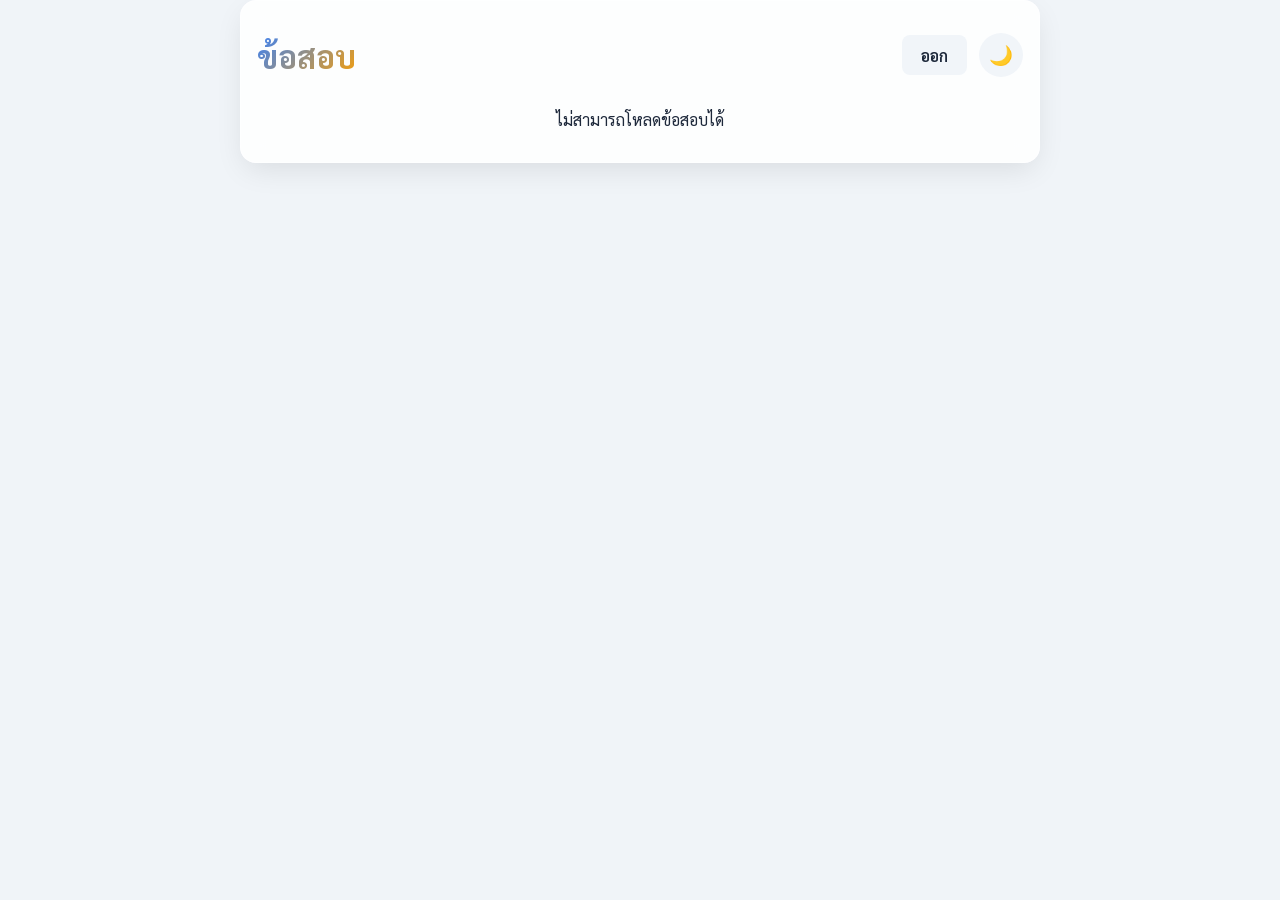
==== quiz.html @ b1bc70b3 "Add files via upload" ====
<!DOCTYPE html>
<html lang="th">
<head>
    <meta charset="UTF-8">
    <meta name="viewport" content="width=device-width, initial-scale=1.0">
    <title>ทำข้อสอบ</title>
    <link rel="stylesheet" href="style.css">
    <script src="https://cdnjs.cloudflare.com/ajax/libs/crypto-js/4.1.1/crypto-js.min.js"></script>
</head>
<body>
    <div class="container glass">
        <header class="header">
            <h1 class="title" id="quiz-title">ข้อสอบ</h1>
            <div>
                <button class="btn btn-back" id="btn-quit" style="margin-right: 0.5rem;">ออก</button>
                <button id="theme-toggle" class="theme-toggle" style="display: inline-flex;">🌙</button>
            </div>
        </header>

        <main>
            <div id="loading" style="text-align: center;">กำลังโหลดข้อสอบ...</div>
            
            <div id="quiz-interface" class="quiz-container" style="display: none;">
                <div class="question-header">
                    <span id="question-progress">ข้อ 1 / 10</span>
                    <span id="score-badge" class="score-badge" style="display: none;"></span>
                </div>
                
                <div class="question-card glass">
                    <h2 class="question-text" id="question-text">คำถาม?</h2>
                    <img id="question-image" class="question-image" src="" alt="Question Image">
                    
                    <div class="options-grid" id="options-container">
                        <!-- Options generated by JS -->
                    </div>
                </div>

                <div class="nav-buttons">
                    <button class="btn btn-back" id="btn-prev" disabled>ย้อนกลับ</button>
                    <button class="btn" id="btn-next">ถัดไป</button>
                    <button class="btn" id="btn-submit" style="display: none; background: var(--success);">ตรวจคำตอบ</button>
                </div>
            </div>

            <div id="result-interface" class="result-container glass" style="display: none;">
                <h2>ผลคะแนนของคุณ</h2>
                <div class="result-score" id="result-score">0 / 0</div>
                <button class="btn" onclick="window.history.back()">กลับไปหน้าเลือกชุดคำถาม</button>
            </div>
        </main>
    </div>

    <script src="app.js"></script>
    <script>
        document.addEventListener('DOMContentLoaded', async () => {
            const params = new URLSearchParams(window.location.search);
            const groupId = params.get('group');
            const isHardcore = params.get('hardcore') === 'true';
            const limit = parseInt(params.get('limit')) || 0;
            const shuffleOptions = params.get('shuffle') === 'true';

            const ui = {
                loading: document.getElementById('loading'),
                quizInterface: document.getElementById('quiz-interface'),
                resultInterface: document.getElementById('result-interface'),
                title: document.getElementById('quiz-title'),
                progress: document.getElementById('question-progress'),
                qText: document.getElementById('question-text'),
                qImage: document.getElementById('question-image'),
                optContainer: document.getElementById('options-container'),
                btnPrev: document.getElementById('btn-prev'),
                btnNext: document.getElementById('btn-next'),
                btnSubmit: document.getElementById('btn-submit'),
                btnQuit: document.getElementById('btn-quit'),
                resScore: document.getElementById('result-score')
            };

            ui.btnQuit.onclick = () => window.history.back();

            let quizData = await loadAndDecryptQuizData();
            if (!quizData) {
                ui.loading.textContent = 'ไม่สามารถโหลดข้อสอบได้';
                return;
            }

            let questions = [];
            
            if (isHardcore) {
                ui.title.textContent = "โหมด Hardcore";
                questions = shuffleArray(quizData);
                if (limit > 0 && limit < questions.length) {
                    questions = questions.slice(0, limit);
                }
            } else {
                ui.title.textContent = `ชุดที่ ${groupId}`;
                questions = quizData.filter(q => q.group.toString() === groupId);
            }

            if (questions.length === 0) {
                ui.loading.textContent = 'ไม่พบคำถามในหมวดหมู่นี้';
                return;
            }

            // Shuffle options if requested
            if (shuffleOptions) {
                questions = questions.map(q => {
                    const originalAnsText = q.options[q.answer - 1];
                    const shuffledOpts = shuffleArray([...q.options]);
                    const newAnswerIndex = shuffledOpts.indexOf(originalAnsText) + 1;
                    return { ...q, options: shuffledOpts, answer: newAnswerIndex };
                });
            }

            ui.loading.style.display = 'none';
            ui.quizInterface.style.display = 'flex';

            let currentIndex = 0;
            const userAnswers = new Array(questions.length).fill(null);
            let isSubmitted = false;

            function renderQuestion() {
                const q = questions[currentIndex];
                ui.progress.textContent = `ข้อ ${currentIndex + 1} / ${questions.length}`;
                ui.qText.textContent = q.question;
                
                if (q.image && q.image.trim() !== '') {
                    ui.qImage.src = `image/${q.image}`;
                    ui.qImage.style.display = 'block';
                } else {
                    ui.qImage.style.display = 'none';
                }

                ui.optContainer.innerHTML = '';
                q.options.forEach((optText, index) => {
                    const btn = document.createElement('button');
                    btn.className = 'option-btn';
                    btn.textContent = `${index + 1}. ${optText}`;
                    
                    if (userAnswers[currentIndex] === index + 1) {
                        btn.classList.add('selected');
                    }

                    if (isSubmitted) {
                        btn.disabled = true;
                        if (q.answer === index + 1) {
                            btn.classList.add('correct');
                        } else if (userAnswers[currentIndex] === index + 1 && q.answer !== index + 1) {
                            btn.classList.add('wrong');
                        }
                    } else {
                        btn.onclick = () => selectOption(index + 1);
                    }

                    ui.optContainer.appendChild(btn);
                });

                ui.btnPrev.disabled = currentIndex === 0;
                
                if (currentIndex === questions.length - 1) {
                    ui.btnNext.style.display = 'none';
                    if (!isSubmitted) ui.btnSubmit.style.display = 'block';
                } else {
                    ui.btnNext.style.display = 'block';
                    ui.btnSubmit.style.display = 'none';
                }
            }

            function selectOption(ansNum) {
                userAnswers[currentIndex] = ansNum;
                renderQuestion();
            }

            ui.btnNext.onclick = () => {
                if (currentIndex < questions.length - 1) {
                    currentIndex++;
                    renderQuestion();
                }
            };

            ui.btnPrev.onclick = () => {
                if (currentIndex > 0) {
                    currentIndex--;
                    renderQuestion();
                }
            };

            ui.btnSubmit.onclick = () => {
                const unanswered = userAnswers.filter(a => a === null).length;
                if (unanswered > 0) {
                    const confirmSubmit = confirm(`คุณยังทำไม่ครบอีก ${unanswered} ข้อ ต้องการส่งเลยหรือไม่?`);
                    if (!confirmSubmit) return;
                }

                let score = 0;
                questions.forEach((q, i) => {
                    if (q.answer === userAnswers[i]) score++;
                });

                isSubmitted = true;
                ui.quizInterface.style.display = 'none';
                ui.resultInterface.style.display = 'block';
                ui.resScore.textContent = `${score} / ${questions.length}`;

                // Update Highscore
                if (!isHardcore) {
                    setHighScore(groupId, score);
                }
            };

            renderQuestion();
        });
    </script>
</body>
</html>
---- style.css ----
@import url('https://fonts.googleapis.com/css2?family=Sarabun:wght@300;400;500;600;700&display=swap');

:root {
  --bg-color: #f0f4f8;
  --card-bg: rgba(255, 255, 255, 0.85);
  --text-main: #1e293b;
  --text-muted: #64748b;
  --primary: #3b82f6;
  --primary-hover: #2563eb;
  --secondary: #f1f5f9;
  --secondary-hover: #e2e8f0;
  --accent: #f59e0b;
  --success: #22c55e;
  --danger: #ef4444;
  --border: rgba(255, 255, 255, 0.5);
  --shadow: 0 10px 30px -5px rgba(0, 0, 0, 0.1);
}

.dark-mode {
  --bg-color: #0f172a;
  --card-bg: rgba(30, 41, 59, 0.7);
  --text-main: #f8fafc;
  --text-muted: #cbd5e1;
  --primary: #60a5fa;
  --primary-hover: #3b82f6;
  --secondary: #334155;
  --secondary-hover: #475569;
  --border: rgba(255, 255, 255, 0.1);
  --shadow: 0 10px 30px -5px rgba(0, 0, 0, 0.5);
}

* {
  margin: 0;
  padding: 0;
  box-sizing: border-box;
}

body {
  font-family: 'Sarabun', sans-serif;
  background-color: var(--bg-color);
  color: var(--text-main);
  transition: background-color 0.3s ease, color 0.3s ease;
  min-height: 100vh;
  display: flex;
  flex-direction: column;
}

/* Glassmorphism Classes */
.glass {
  background: var(--card-bg);
  backdrop-filter: blur(12px);
  -webkit-backdrop-filter: blur(12px);
  border: 1px solid var(--border);
  border-radius: 16px;
  box-shadow: var(--shadow);
}

.container {
  max-width: 800px;
  margin: 0 auto;
  padding: 2rem 1rem;
  width: 100%;
}

.header {
  display: flex;
  justify-content: space-between;
  align-items: center;
  margin-bottom: 2rem;
}

.title {
  font-size: 2rem;
  font-weight: 700;
  background: linear-gradient(135deg, var(--primary), var(--accent));
  -webkit-background-clip: text;
  -webkit-text-fill-color: transparent;
}

.theme-toggle {
  background: var(--secondary);
  border: none;
  border-radius: 50%;
  width: 44px;
  height: 44px;
  display: flex;
  align-items: center;
  justify-content: center;
  cursor: pointer;
  color: var(--text-main);
  transition: all 0.2s ease;
  font-size: 1.2rem;
}

.theme-toggle:hover {
  background: var(--secondary-hover);
  transform: scale(1.05);
}

/* Flex List for Index */
.flex-list {
  display: flex;
  flex-direction: column;
  gap: 1rem;
}

.btn-card {
  display: flex;
  flex-direction: column;
  padding: 1.5rem;
  text-decoration: none;
  color: var(--text-main);
  transition: transform 0.2s ease, box-shadow 0.2s ease;
  cursor: pointer;
}

.btn-card:hover {
  transform: translateY(-3px);
  box-shadow: 0 15px 35px -5px rgba(0, 0, 0, 0.2);
  border-color: var(--primary);
}

.btn-card h3 {
  font-size: 1.25rem;
  margin-bottom: 0.5rem;
  color: var(--primary);
}

.btn-card p {
  font-size: 0.9rem;
  color: var(--text-muted);
}

/* Grid for Treasury */
.grid {
  display: grid;
  grid-template-columns: repeat(auto-fill, minmax(150px, 1fr));
  gap: 1.5rem;
}

.book-card {
  display: flex;
  flex-direction: column;
  align-items: center;
  justify-content: center;
  text-align: center;
  padding: 1.5rem 1rem;
  cursor: pointer;
  text-decoration: none;
  color: var(--text-main);
  aspect-ratio: 3/4;
  position: relative;
  overflow: hidden;
  transition: all 0.3s ease;
}

.book-card::before {
  content: '';
  position: absolute;
  left: 0;
  top: 0;
  bottom: 0;
  width: 15px;
  background: rgba(0,0,0,0.1);
  border-right: 1px solid rgba(255,255,255,0.2);
}

.book-card:hover {
  transform: scale(1.05) rotate(2deg);
  box-shadow: 0 15px 25px -5px rgba(0, 0, 0, 0.2);
}

.book-card h4 {
  font-size: 1rem;
  font-weight: 600;
}

/* Controls Header (Quizset) */
.controls-header {
  display: flex;
  justify-content: space-between;
  align-items: center;
  margin-bottom: 2rem;
  padding: 1rem;
  flex-wrap: wrap;
  gap: 1rem;
}

.checkbox-wrapper {
  display: flex;
  align-items: center;
  gap: 0.5rem;
  cursor: pointer;
}

.checkbox-wrapper input {
  width: 18px;
  height: 18px;
  cursor: pointer;
}

.btn {
  padding: 0.6rem 1.2rem;
  border: none;
  border-radius: 8px;
  font-family: inherit;
  font-weight: 600;
  cursor: pointer;
  transition: all 0.2s ease;
  font-size: 1rem;
  background: var(--primary);
  color: #fff;
}

.btn:hover {
  background: var(--primary-hover);
}

.btn-danger {
  background: var(--danger);
}

.btn-danger:hover {
  background: #dc2626;
}

/* Quiz Interface */
.quiz-container {
  display: flex;
  flex-direction: column;
  gap: 1.5rem;
}

.question-card {
  padding: 1.5rem;
}

.question-header {
  display: flex;
  justify-content: space-between;
  margin-bottom: 1rem;
  font-size: 0.9rem;
  color: var(--text-muted);
}

.score-badge {
  background: var(--accent);
  color: #fff;
  padding: 0.3rem 0.8rem;
  border-radius: 20px;
  font-weight: bold;
}

.question-text {
  font-size: 1.2rem;
  margin-bottom: 1rem;
  line-height: 1.5;
}

.question-image {
  max-width: 100%;
  border-radius: 8px;
  margin-bottom: 1rem;
  display: none;
}

.options-grid {
  display: grid;
  grid-template-columns: 1fr;
  gap: 0.8rem;
}

.option-btn {
  padding: 1rem;
  border: 1px solid var(--border);
  background: var(--secondary);
  color: var(--text-main);
  border-radius: 8px;
  text-align: left;
  cursor: pointer;
  transition: all 0.2s ease;
  font-size: 1rem;
  font-family: inherit;
}

.option-btn:hover {
  background: var(--secondary-hover);
  border-color: var(--primary);
}

.option-btn.selected {
  background: var(--primary);
  color: #fff;
  border-color: var(--primary);
}

.option-btn.correct {
  background: var(--success);
  color: #fff;
  border-color: var(--success);
}

.option-btn.wrong {
  background: var(--danger);
  color: #fff;
  border-color: var(--danger);
}

.nav-buttons {
  display: flex;
  justify-content: space-between;
  margin-top: 1rem;
}

/* Modal */
.modal-overlay {
  position: fixed;
  top: 0;
  left: 0;
  right: 0;
  bottom: 0;
  background: rgba(0,0,0,0.5);
  display: flex;
  align-items: center;
  justify-content: center;
  z-index: 1000;
  opacity: 0;
  pointer-events: none;
  transition: opacity 0.3s ease;
}

.modal-overlay.active {
  opacity: 1;
  pointer-events: all;
}

.modal-content {
  width: 90%;
  max-width: 400px;
  padding: 2rem;
  text-align: center;
}

.modal-content h3 {
  margin-bottom: 1.5rem;
}

.hardcore-options {
  display: grid;
  grid-template-columns: repeat(3, 1fr);
  gap: 0.5rem;
  margin-bottom: 1.5rem;
}

/* Back button global */
.btn-back {
  background: var(--secondary);
  color: var(--text-main);
}
.btn-back:hover {
  background: var(--secondary-hover);
}

.result-container {
  text-align: center;
  padding: 2rem;
}
.result-score {
  font-size: 3rem;
  font-weight: bold;
  color: var(--primary);
  margin: 1rem 0;
}
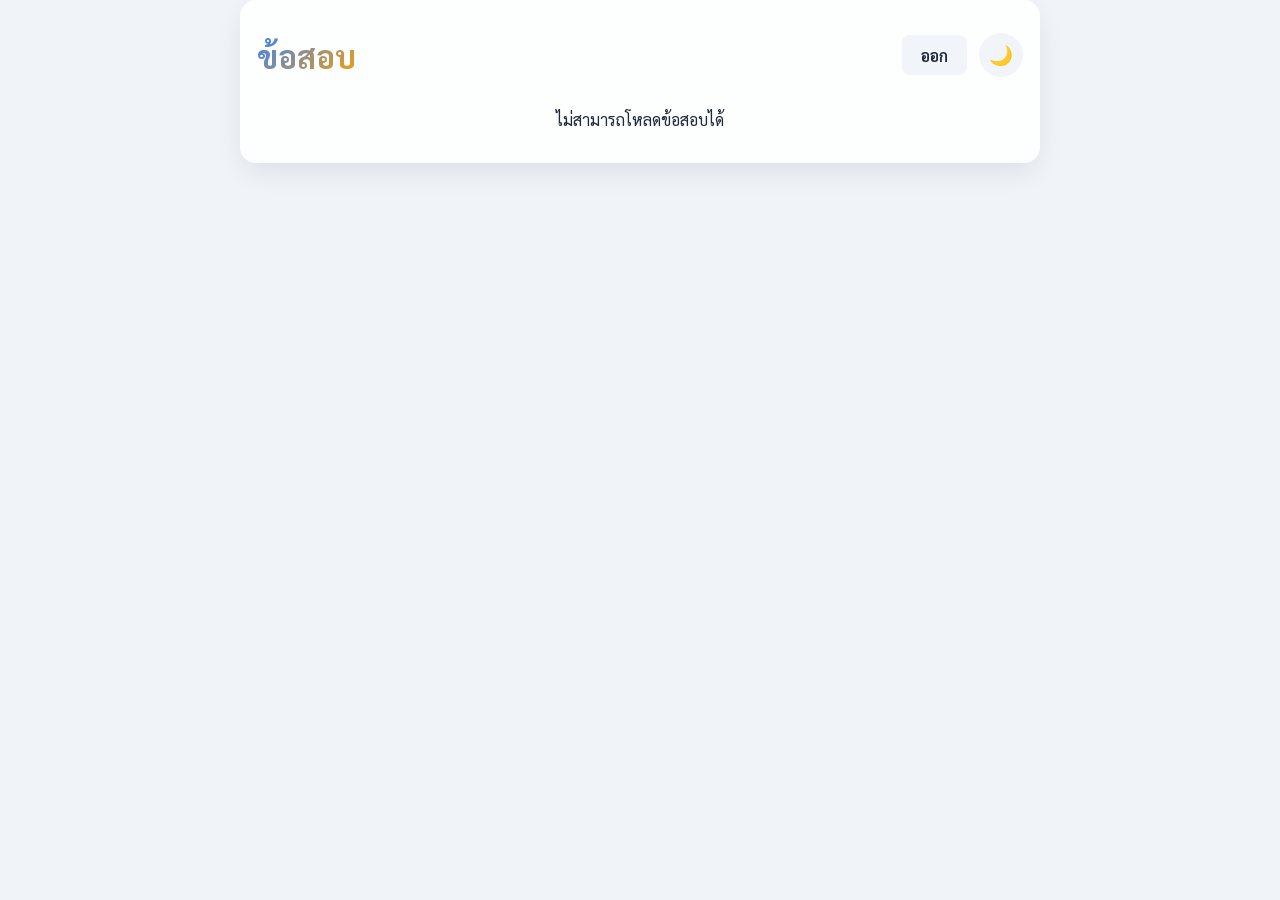
==== commit 3204db67: "Add files via upload" ====
--- a/quiz.html
+++ b/quiz.html
@@ -1,5 +1,6 @@
 <!DOCTYPE html>
 <html lang="th">
+
 <head>
     <meta charset="UTF-8">
     <meta name="viewport" content="width=device-width, initial-scale=1.0">
@@ -7,7 +8,13 @@
     <link rel="stylesheet" href="style.css">
     <script src="https://cdnjs.cloudflare.com/ajax/libs/crypto-js/4.1.1/crypto-js.min.js"></script>
 </head>
+
 <body>
+    <!-- Fullscreen Image Modal -->
+    <div id="image-modal" class="image-modal" style="display: none;">
+        <span id="modal-close">&times;</span>
+        <img id="modal-content" src="" alt="Full Screen Image">
+    </div>
     <div class="container glass">
         <header class="header">
             <h1 class="title" id="quiz-title">ข้อสอบ</h1>
@@ -19,17 +26,17 @@
 
         <main>
             <div id="loading" style="text-align: center;">กำลังโหลดข้อสอบ...</div>
-            
+
             <div id="quiz-interface" class="quiz-container" style="display: none;">
                 <div class="question-header">
                     <span id="question-progress">ข้อ 1 / 10</span>
                     <span id="score-badge" class="score-badge" style="display: none;"></span>
                 </div>
-                
+
                 <div class="question-card glass">
                     <h2 class="question-text" id="question-text">คำถาม?</h2>
                     <img id="question-image" class="question-image" src="" alt="Question Image">
-                    
+
                     <div class="options-grid" id="options-container">
                         <!-- Options generated by JS -->
                     </div>
@@ -38,14 +45,18 @@
                 <div class="nav-buttons">
                     <button class="btn btn-back" id="btn-prev" disabled>ย้อนกลับ</button>
                     <button class="btn" id="btn-next">ถัดไป</button>
-                    <button class="btn" id="btn-submit" style="display: none; background: var(--success);">ตรวจคำตอบ</button>
+                    <button class="btn" id="btn-submit"
+                        style="display: none; background: var(--success);">ตรวจคำตอบ</button>
                 </div>
             </div>
 
             <div id="result-interface" class="result-container glass" style="display: none;">
                 <h2>ผลคะแนนของคุณ</h2>
                 <div class="result-score" id="result-score">0 / 0</div>
-                <button class="btn" onclick="window.history.back()">กลับไปหน้าเลือกชุดคำถาม</button>
+                <button class="btn" id="btn-review"
+                    style="background: var(--accent); margin-bottom: 0.5rem; display: block; width: 100%;">ดูเฉลย</button>
+                <button class="btn" onclick="window.history.back()"
+                    style="display: block; width: 100%;">กลับไปหน้าเลือกชุดคำถาม</button>
             </div>
         </main>
     </div>
@@ -58,6 +69,9 @@
             const isHardcore = params.get('hardcore') === 'true';
             const limit = parseInt(params.get('limit')) || 0;
             const shuffleOptions = params.get('shuffle') === 'true';
+            const modal = document.getElementById('image-modal');
+            const modalImg = document.getElementById('modal-content');
+            const modalClose = document.getElementById('modal-close');
 
             const ui = {
                 loading: document.getElementById('loading'),
@@ -72,10 +86,29 @@
                 btnNext: document.getElementById('btn-next'),
                 btnSubmit: document.getElementById('btn-submit'),
                 btnQuit: document.getElementById('btn-quit'),
-                resScore: document.getElementById('result-score')
+                resScore: document.getElementById('result-score'),
+                btnReview: document.getElementById('btn-review')
             };
 
             ui.btnQuit.onclick = () => window.history.back();
+
+            // Image click to open modal
+            ui.qImage.onclick = () => {
+                if (ui.qImage.src) {
+                    modal.style.display = 'flex';
+                    modalImg.src = ui.qImage.src;
+                }
+            };
+            // Modal close functionality
+            modalClose.onclick = () => {
+                modal.style.display = 'none';
+            };
+            // Close modal when clicking outside the image
+            modal.onclick = (e) => {
+                if (e.target === modal) {
+                    modal.style.display = 'none';
+                }
+            };
 
             let quizData = await loadAndDecryptQuizData();
             if (!quizData) {
@@ -84,7 +117,7 @@
             }
 
             let questions = [];
-            
+
             if (isHardcore) {
                 ui.title.textContent = "โหมด Hardcore";
                 questions = shuffleArray(quizData);
@@ -122,9 +155,11 @@
                 const q = questions[currentIndex];
                 ui.progress.textContent = `ข้อ ${currentIndex + 1} / ${questions.length}`;
                 ui.qText.textContent = q.question;
-                
+
                 if (q.image && q.image.trim() !== '') {
-                    ui.qImage.src = `image/${q.image}`;
+                    // Append .png if the database does not have an extension
+                    const imgName = q.image.includes('.') ? q.image : `${q.image}.png`;
+                    ui.qImage.src = `image/${imgName}`;
                     ui.qImage.style.display = 'block';
                 } else {
                     ui.qImage.style.display = 'none';
@@ -135,7 +170,7 @@
                     const btn = document.createElement('button');
                     btn.className = 'option-btn';
                     btn.textContent = `${index + 1}. ${optText}`;
-                    
+
                     if (userAnswers[currentIndex] === index + 1) {
                         btn.classList.add('selected');
                     }
@@ -155,7 +190,7 @@
                 });
 
                 ui.btnPrev.disabled = currentIndex === 0;
-                
+
                 if (currentIndex === questions.length - 1) {
                     ui.btnNext.style.display = 'none';
                     if (!isSubmitted) ui.btnSubmit.style.display = 'block';
@@ -204,11 +239,32 @@
                 // Update Highscore
                 if (!isHardcore) {
                     setHighScore(groupId, score);
-                }
+                } else {
+                    setHardcoreStats(questions.length, score);
+                }
+            };
+
+            ui.btnReview.onclick = () => {
+                ui.resultInterface.style.display = 'none';
+                ui.quizInterface.style.display = 'flex';
+                currentIndex = 0;
+
+                // Show score badge
+                const scoreBadge = document.getElementById('score-badge');
+                scoreBadge.style.display = 'inline-block';
+                scoreBadge.textContent = `คะแนน: ${ui.resScore.textContent}`;
+
+                // Change submit button to return button
+                ui.btnSubmit.textContent = 'ออกจากโหมดดูเฉลย';
+                ui.btnSubmit.style.background = 'var(--text-muted)';
+                ui.btnSubmit.onclick = () => window.history.back();
+
+                renderQuestion();
             };
 
             renderQuestion();
         });
     </script>
 </body>
-</html>
+
+</html>
--- a/style.css
+++ b/style.css
@@ -371,3 +371,111 @@
   color: var(--primary);
   margin: 1rem 0;
 }
+
+/* Modal Container */
+.image-modal {
+    display: none;
+    position: fixed;
+    z-index: 1000;
+    left: 0;
+    top: 0;
+    width: 100%;
+    height: 100%;
+    background-color: rgba(0, 0, 0, 0.85);
+    display: flex;
+    justify-content: center;
+    align-items: center;
+    padding: 1rem;
+    box-sizing: border-box;
+}
+
+/* Modal Image (Responsive for PC & Mobile) */
+#modal-content {
+    max-width: 90%;
+    max-height: 90vh;
+    object-fit: contain;
+    border-radius: 8px;
+    box-shadow: 0 5px 15px rgba(0,0,0,0.5);
+}
+
+/* Close Button */
+#modal-close {
+    position: absolute;
+    top: 20px;
+    right: 30px;
+    color: #fff;
+    font-size: 40px;
+    font-weight: bold;
+    cursor: pointer;
+    z-index: 1001;
+    user-select: none;
+}
+
+#modal-close:hover {
+    color: #ccc;
+}
+
+/* Make question image look clickable */
+#question-image {
+    cursor: pointer;
+    transition: opacity 0.2s;
+}
+
+#question-image:hover {
+    opacity: 0.9;
+}
+/* Summary Graph */
+.summary-graph {
+    margin-top: 1.5rem;
+    padding: 1.5rem;
+    border-radius: var(--radius);
+    background: var(--bg-card);
+}
+.summary-graph h3 {
+    margin-bottom: 1rem;
+    font-size: 1.1rem;
+    color: var(--primary);
+    text-align: left;
+}
+.stat-row {
+    margin-bottom: 1rem;
+}
+.stat-row-header {
+    display: flex;
+    justify-content: space-between;
+    margin-bottom: 0.25rem;
+    font-size: 0.9rem;
+    font-weight: 500;
+}
+.progress-bg {
+    width: 100%;
+    height: 12px;
+    background: rgba(0, 0, 0, 0.1);
+    border-radius: 6px;
+    overflow: hidden;
+}
+.dark-mode .progress-bg {
+    background: rgba(255, 255, 255, 0.1);
+}
+.progress-fill {
+    height: 100%;
+    border-radius: 6px;
+    transition: width 0.5s ease-in-out;
+}
+.progress-fill.primary {
+    background: var(--primary);
+}
+.progress-fill.success {
+    background: var(--success);
+}
+.progress-fill.danger {
+    background: var(--danger);
+}
+.stat-status {
+    margin-top: 0.5rem;
+    font-size: 0.85rem;
+    text-align: right;
+    font-weight: bold;
+}
+.text-success { color: var(--success); }
+.text-danger { color: var(--danger); }
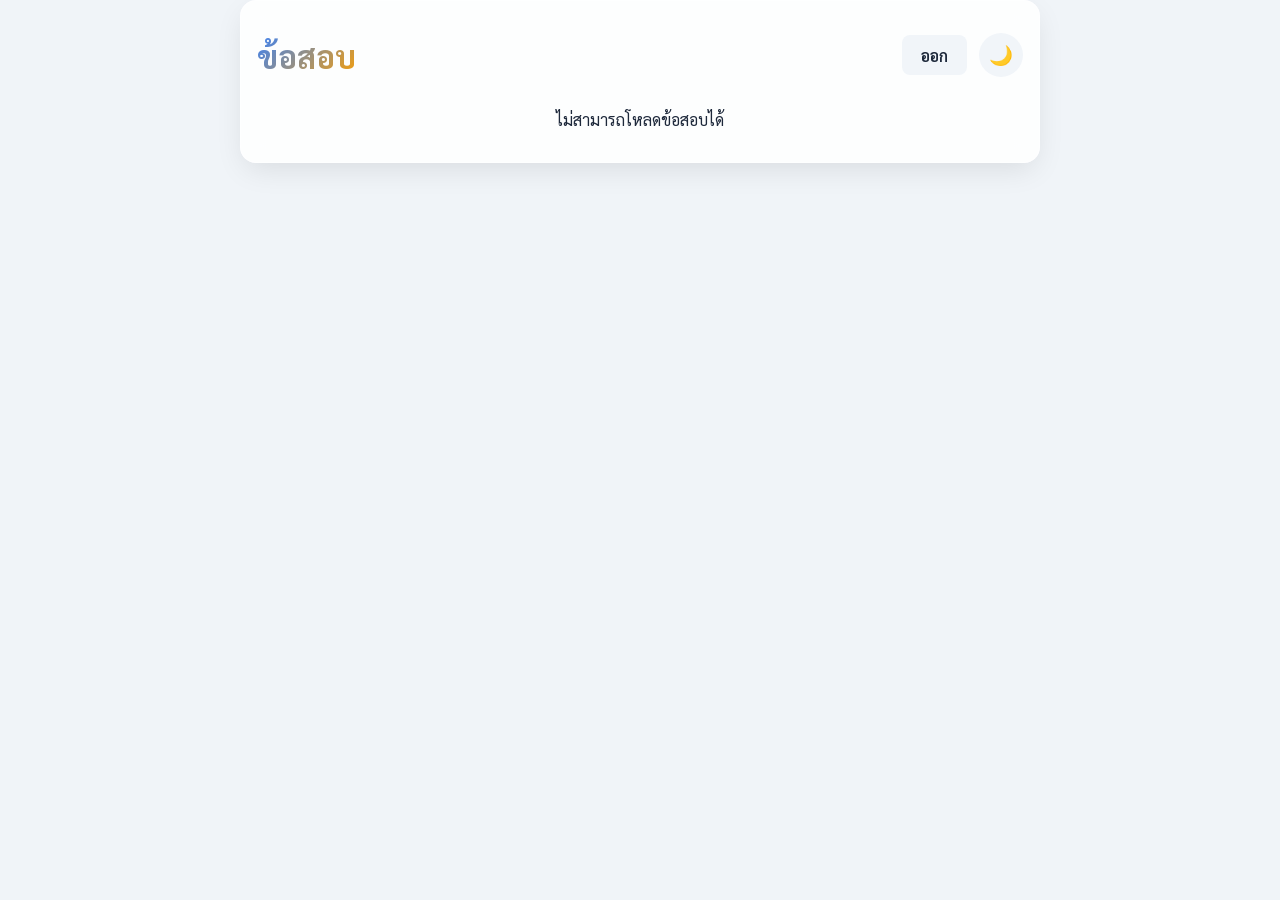
==== commit 2abd741b: "Add files via upload" ====
--- a/quiz.html
+++ b/quiz.html
@@ -154,7 +154,7 @@
             function renderQuestion() {
                 const q = questions[currentIndex];
                 ui.progress.textContent = `ข้อ ${currentIndex + 1} / ${questions.length}`;
-                ui.qText.textContent = q.question;
+                ui.qText.innerHTML = q.question;
 
                 if (q.image && q.image.trim() !== '') {
                     // Append .png if the database does not have an extension
@@ -169,7 +169,7 @@
                 q.options.forEach((optText, index) => {
                     const btn = document.createElement('button');
                     btn.className = 'option-btn';
-                    btn.textContent = `${index + 1}. ${optText}`;
+                    btn.innerHTML = `${index + 1}. ${optText}`;
 
                     if (userAnswers[currentIndex] === index + 1) {
                         btn.classList.add('selected');
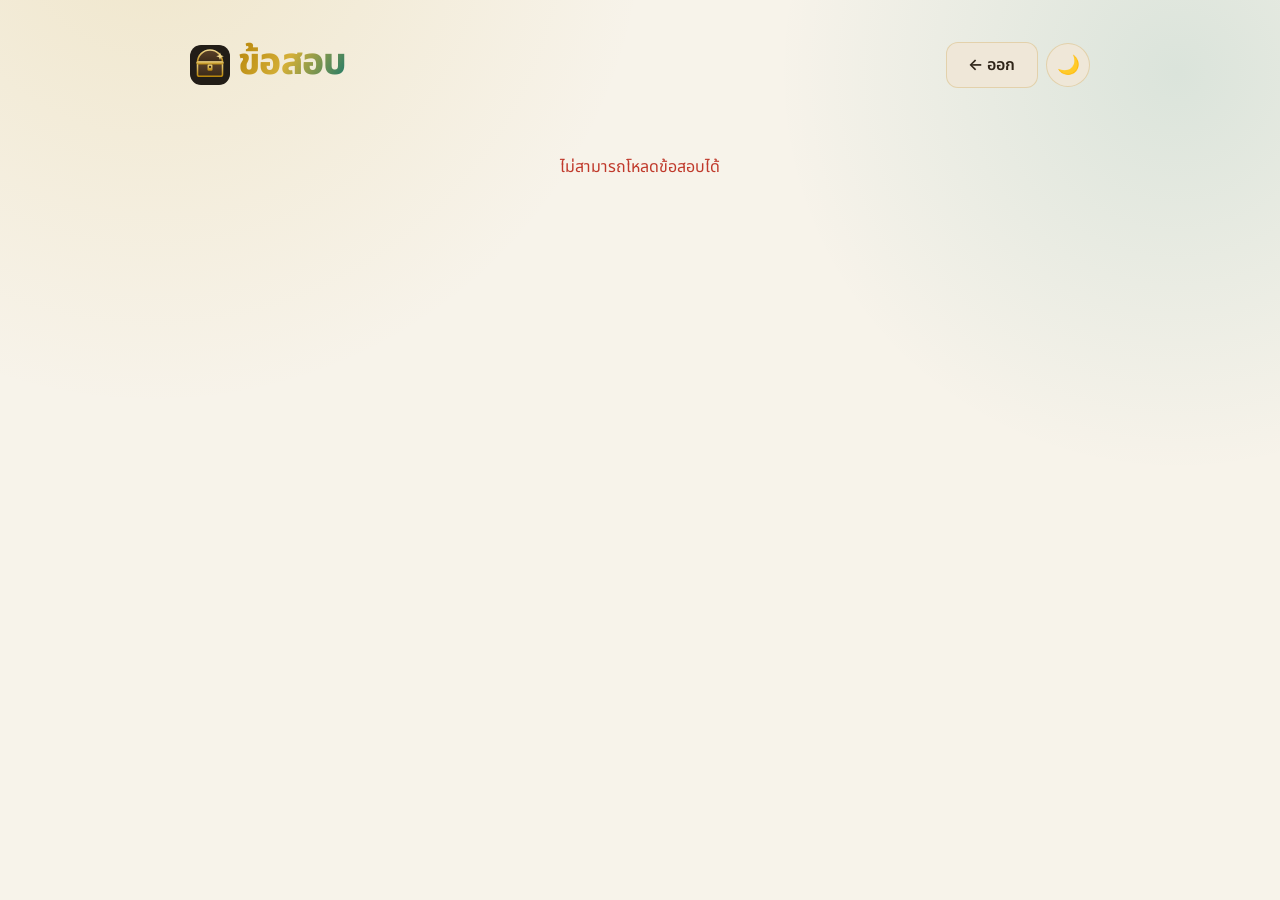
==== commit 090553e4: "Redesign UI with treasury theme, quiz progress bar, and result page ปรับปรุงหน้าตา (UI/UX) ทั้งเว็บใ" ====
--- a/quiz.html
+++ b/quiz.html
@@ -4,7 +4,11 @@
 <head>
     <meta charset="UTF-8">
     <meta name="viewport" content="width=device-width, initial-scale=1.0">
-    <title>ทำข้อสอบ</title>
+    <meta name="theme-color" content="#b8860b">
+    <title>ทำข้อสอบ | Treasury Quiz</title>
+    <link rel="icon" type="image/svg+xml" href="favicon.svg">
+    <link rel="preconnect" href="https://fonts.googleapis.com">
+    <link rel="preconnect" href="https://fonts.gstatic.com" crossorigin>
     <link rel="stylesheet" href="style.css">
     <script src="https://cdnjs.cloudflare.com/ajax/libs/crypto-js/4.1.1/crypto-js.min.js"></script>
 </head>
@@ -12,51 +16,81 @@
 <body>
     <!-- Fullscreen Image Modal -->
     <div id="image-modal" class="image-modal" style="display: none;">
-        <span id="modal-close">&times;</span>
-        <img id="modal-content" src="" alt="Full Screen Image">
+        <span id="modal-close" role="button" aria-label="ปิดรูปภาพ">&times;</span>
+        <img id="modal-content" src="" alt="รูปประกอบคำถามแบบเต็มจอ">
     </div>
+
     <div class="container glass">
         <header class="header">
-            <h1 class="title" id="quiz-title">ข้อสอบ</h1>
             <div>
-                <button class="btn btn-back" id="btn-quit" style="margin-right: 0.5rem;">ออก</button>
-                <button id="theme-toggle" class="theme-toggle" style="display: inline-flex;">🌙</button>
+                <img src="favicon.svg" alt="" width="40" height="40" style="border-radius: 11px;">
+                <h1 class="title" id="quiz-title">ข้อสอบ</h1>
+            </div>
+            <div>
+                <button class="btn btn-back" id="btn-quit">← ออก</button>
+                <button id="theme-toggle" class="theme-toggle" aria-label="สลับธีมสว่าง/มืด" title="สลับธีม">🌙</button>
             </div>
         </header>
 
         <main>
-            <div id="loading" style="text-align: center;">กำลังโหลดข้อสอบ...</div>
+            <div id="loading" class="loading-state">กำลังโหลดข้อสอบ...</div>
 
             <div id="quiz-interface" class="quiz-container" style="display: none;">
-                <div class="question-header">
-                    <span id="question-progress">ข้อ 1 / 10</span>
-                    <span id="score-badge" class="score-badge" style="display: none;"></span>
-                </div>
-
-                <div class="question-card glass">
+                <div>
+                    <div class="question-header">
+                        <span id="question-progress">ข้อ 1 / 10</span>
+                        <span id="answered-count"></span>
+                        <span id="score-badge" class="score-badge" style="display: none;"></span>
+                    </div>
+                    <div class="quiz-progress" role="progressbar" aria-label="ความคืบหน้าของข้อสอบ" aria-valuemin="0"
+                        aria-valuemax="100" aria-valuenow="0" id="quiz-progress">
+                        <div class="quiz-progress-fill" id="quiz-progress-fill"></div>
+                    </div>
+                </div>
+
+                <div class="question-card glass" id="question-card">
                     <h2 class="question-text" id="question-text">คำถาม?</h2>
-                    <img id="question-image" class="question-image" src="" alt="Question Image">
+                    <img id="question-image" class="question-image" src="" alt="รูปประกอบคำถาม">
 
                     <div class="options-grid" id="options-container">
                         <!-- Options generated by JS -->
                     </div>
+
+                    <div class="question-desc" id="container-desc" style="display: none;">
+                        <!-- Description generated by JS -->
+                    </div>
                 </div>
 
                 <div class="nav-buttons">
-                    <button class="btn btn-back" id="btn-prev" disabled>ย้อนกลับ</button>
-                    <button class="btn" id="btn-next">ถัดไป</button>
-                    <button class="btn" id="btn-submit"
-                        style="display: none; background: var(--success);">ตรวจคำตอบ</button>
+                    <button class="btn btn-back" id="btn-prev" disabled>← ย้อนกลับ</button>
+                    <button class="btn" id="btn-next">ถัดไป →</button>
+                    <button class="btn btn-accent" id="btn-submit" style="display: none;">✓ ตรวจคำตอบ</button>
                 </div>
             </div>
 
             <div id="result-interface" class="result-container glass" style="display: none;">
+                <span class="result-emoji" id="result-emoji">🏆</span>
                 <h2>ผลคะแนนของคุณ</h2>
-                <div class="result-score" id="result-score">0 / 0</div>
-                <button class="btn" id="btn-review"
-                    style="background: var(--accent); margin-bottom: 0.5rem; display: block; width: 100%;">ดูเฉลย</button>
-                <button class="btn" onclick="window.history.back()"
-                    style="display: block; width: 100%;">กลับไปหน้าเลือกชุดคำถาม</button>
+
+                <div class="result-ring">
+                    <svg viewBox="0 0 190 190" aria-hidden="true">
+                        <circle class="ring-track" cx="95" cy="95" r="80"></circle>
+                        <circle class="ring-fill" id="ring-fill" cx="95" cy="95" r="80"></circle>
+                    </svg>
+                    <div class="result-ring-label">
+                        <span class="result-percent" id="result-percent">0%</span>
+                        <p class="result-score" id="result-score">0 / 0</p>
+                    </div>
+                </div>
+
+                <p class="result-message" id="result-message"></p>
+                <p class="result-submessage" id="result-submessage"></p>
+
+                <div class="result-actions">
+                    <button class="btn" id="btn-retry">🔄 ทำแบบทดสอบใหม่</button>
+                    <button class="btn btn-accent" id="btn-review">📖 ดูเฉลย</button>
+                    <button class="btn btn-back" onclick="window.history.back()">กลับไปหน้าเลือกชุดคำถาม</button>
+                </div>
             </div>
         </main>
     </div>
@@ -66,6 +100,7 @@
         document.addEventListener('DOMContentLoaded', async () => {
             const params = new URLSearchParams(window.location.search);
             const groupId = params.get('group');
+            const code = params.get('code');
             const isHardcore = params.get('hardcore') === 'true';
             const limit = parseInt(params.get('limit')) || 0;
             const shuffleOptions = params.get('shuffle') === 'true';
@@ -79,18 +114,30 @@
                 resultInterface: document.getElementById('result-interface'),
                 title: document.getElementById('quiz-title'),
                 progress: document.getElementById('question-progress'),
+                answered: document.getElementById('answered-count'),
+                progressBar: document.getElementById('quiz-progress'),
+                progressFill: document.getElementById('quiz-progress-fill'),
+                qCard: document.getElementById('question-card'),
                 qText: document.getElementById('question-text'),
                 qImage: document.getElementById('question-image'),
                 optContainer: document.getElementById('options-container'),
+                descContainer: document.getElementById('container-desc'),
                 btnPrev: document.getElementById('btn-prev'),
                 btnNext: document.getElementById('btn-next'),
                 btnSubmit: document.getElementById('btn-submit'),
                 btnQuit: document.getElementById('btn-quit'),
                 resScore: document.getElementById('result-score'),
-                btnReview: document.getElementById('btn-review')
+                resPercent: document.getElementById('result-percent'),
+                resEmoji: document.getElementById('result-emoji'),
+                resMessage: document.getElementById('result-message'),
+                resSubMessage: document.getElementById('result-submessage'),
+                ringFill: document.getElementById('ring-fill'),
+                btnReview: document.getElementById('btn-review'),
+                btnRetry: document.getElementById('btn-retry')
             };
 
             ui.btnQuit.onclick = () => window.history.back();
+            ui.btnRetry.onclick = () => window.location.reload();
 
             // Image click to open modal
             ui.qImage.onclick = () => {
@@ -99,19 +146,19 @@
                     modalImg.src = ui.qImage.src;
                 }
             };
-            // Modal close functionality
-            modalClose.onclick = () => {
-                modal.style.display = 'none';
-            };
-            // Close modal when clicking outside the image
+            const closeImageModal = () => { modal.style.display = 'none'; };
+            modalClose.onclick = closeImageModal;
             modal.onclick = (e) => {
-                if (e.target === modal) {
-                    modal.style.display = 'none';
-                }
-            };
+                if (e.target === modal) closeImageModal();
+            };
+            document.addEventListener('keydown', (e) => {
+                if (e.key === 'Escape' && modal.style.display === 'flex') closeImageModal();
+            });
 
             let quizData = await loadAndDecryptQuizData();
             if (!quizData) {
+                ui.loading.className = 'text-danger';
+                ui.loading.style.cssText = 'text-align:center; padding:2rem;';
                 ui.loading.textContent = 'ไม่สามารถโหลดข้อสอบได้';
                 return;
             }
@@ -122,14 +169,16 @@
                 ui.title.textContent = "โหมด Hardcore";
                 questions = shuffleArray(quizData);
                 if (limit > 0 && limit < questions.length) {
-                    questions = questions.slice(0, limit);
+                    questions = questions.filter(q => q.id.toString() === code).slice(0, limit);
                 }
             } else {
                 ui.title.textContent = `ชุดที่ ${groupId}`;
-                questions = quizData.filter(q => q.group.toString() === groupId);
+                questions = quizData.filter(q => q.group.toString() === groupId && q.id.toString() === code);
             }
 
             if (questions.length === 0) {
+                ui.loading.className = '';
+                ui.loading.style.cssText = 'text-align:center; padding:2rem; color:var(--text-muted);';
                 ui.loading.textContent = 'ไม่พบคำถามในหมวดหมู่นี้';
                 return;
             }
@@ -151,10 +200,24 @@
             const userAnswers = new Array(questions.length).fill(null);
             let isSubmitted = false;
 
+            function updateProgress() {
+                const percent = ((currentIndex + 1) / questions.length) * 100;
+                ui.progressFill.style.width = `${percent}%`;
+                ui.progressBar.setAttribute('aria-valuenow', Math.round(percent));
+
+                const answeredCount = userAnswers.filter(a => a !== null).length;
+                ui.answered.textContent = isSubmitted ? '' : `ตอบแล้ว ${answeredCount} / ${questions.length}`;
+            }
+
             function renderQuestion() {
                 const q = questions[currentIndex];
                 ui.progress.textContent = `ข้อ ${currentIndex + 1} / ${questions.length}`;
                 ui.qText.innerHTML = q.question;
+
+                // เล่นอนิเมชัน slide-in ใหม่ทุกครั้งที่เปลี่ยนข้อ
+                ui.qCard.classList.remove('q-enter');
+                void ui.qCard.offsetWidth; // force reflow
+                ui.qCard.classList.add('q-enter');
 
                 if (q.image && q.image.trim() !== '') {
                     // Append .png if the database does not have an extension
@@ -187,6 +250,14 @@
                     }
 
                     ui.optContainer.appendChild(btn);
+
+                    // --- เพิ่มส่วนแสดงคำอธิบาย (desc) ใต้ตัวเลือก ---
+                    if (q.desc && q.desc.trim() !== '' && isSubmitted) {
+                        ui.descContainer.innerHTML = q.desc;
+                        ui.descContainer.style.display = 'block';
+                    } else {
+                        ui.descContainer.style.display = 'none';
+                    }
                 });
 
                 ui.btnPrev.disabled = currentIndex === 0;
@@ -198,6 +269,8 @@
                     ui.btnNext.style.display = 'block';
                     ui.btnSubmit.style.display = 'none';
                 }
+
+                updateProgress();
             }
 
             function selectOption(ansNum) {
@@ -218,6 +291,38 @@
                     renderQuestion();
                 }
             };
+
+            // ข้อความให้กำลังใจตามระดับคะแนน
+            function getFeedback(percent) {
+                if (percent >= 90) return { emoji: '🏆', msg: 'ยอดเยี่ยมมาก!', sub: 'คุณแม่นเนื้อหาชุดนี้แล้ว ลองท้าทายตัวเองในโหมด Hardcore ดูสิ' };
+                if (percent >= 80) return { emoji: '🌟', msg: 'เก่งมาก!', sub: 'อีกนิดเดียวก็เต็มแล้ว ลองทบทวนข้อที่พลาดอีกรอบ' };
+                if (percent >= 60) return { emoji: '💪', msg: 'ผ่านเกณฑ์แล้ว!', sub: 'พื้นฐานแน่นดี ทบทวนข้อที่ผิดเพื่อดันคะแนนให้สูงขึ้น' };
+                if (percent >= 40) return { emoji: '📚', msg: 'ใกล้แล้ว สู้ต่อ!', sub: 'ลองดูเฉลยและทำซ้ำอีกรอบ คะแนนจะดีขึ้นแน่นอน' };
+                return { emoji: '🌱', msg: 'เริ่มต้นใหม่ไปด้วยกัน', sub: 'ทุกคนเริ่มจากศูนย์ ลองอ่านเฉลยแล้วทำใหม่อีกครั้งนะ' };
+            }
+
+            function showResult(score) {
+                const total = questions.length;
+                const percent = total > 0 ? (score / total) * 100 : 0;
+                const feedback = getFeedback(percent);
+
+                ui.resScore.textContent = `${score} / ${total}`;
+                ui.resPercent.textContent = `${percent.toFixed(0)}%`;
+                ui.resEmoji.textContent = feedback.emoji;
+                ui.resMessage.textContent = feedback.msg;
+                ui.resSubMessage.textContent = feedback.sub;
+
+                // วาดวงกลมคะแนน
+                const radius = 80;
+                const circumference = 2 * Math.PI * radius;
+                ui.ringFill.style.strokeDasharray = `${circumference}`;
+                ui.ringFill.style.strokeDashoffset = `${circumference}`;
+                ui.ringFill.classList.remove('pass', 'fail');
+                ui.ringFill.classList.add(percent >= 60 ? 'pass' : 'fail');
+                requestAnimationFrame(() => {
+                    ui.ringFill.style.strokeDashoffset = `${circumference * (1 - percent / 100)}`;
+                });
+            }
 
             ui.btnSubmit.onclick = () => {
                 const unanswered = userAnswers.filter(a => a === null).length;
@@ -234,13 +339,14 @@
                 isSubmitted = true;
                 ui.quizInterface.style.display = 'none';
                 ui.resultInterface.style.display = 'block';
-                ui.resScore.textContent = `${score} / ${questions.length}`;
+                showResult(score);
+                window.scrollTo({ top: 0, behavior: 'smooth' });
 
                 // Update Highscore
                 if (!isHardcore) {
-                    setHighScore(groupId, score);
+                    setHighScore(groupId, code, score);
                 } else {
-                    setHardcoreStats(questions.length, score);
+                    setHardcoreStats(groupId, code, questions.length, score);
                 }
             };
 
@@ -256,10 +362,12 @@
 
                 // Change submit button to return button
                 ui.btnSubmit.textContent = 'ออกจากโหมดดูเฉลย';
-                ui.btnSubmit.style.background = 'var(--text-muted)';
+                ui.btnSubmit.classList.remove('btn-accent');
+                ui.btnSubmit.classList.add('btn-back');
                 ui.btnSubmit.onclick = () => window.history.back();
 
                 renderQuestion();
+                window.scrollTo({ top: 0, behavior: 'smooth' });
             };
 
             renderQuestion();
@@ -267,4 +375,4 @@
     </script>
 </body>
 
-</html>+</html>
--- a/style.css
+++ b/style.css
@@ -1,33 +1,86 @@
-@import url('https://fonts.googleapis.com/css2?family=Sarabun:wght@300;400;500;600;700&display=swap');
+@import url('https://fonts.googleapis.com/css2?family=Noto+Sans+Thai:wght@300;400;500;600;700;800&family=Inter:wght@400;500;600;700;800&display=swap');
+
+/* ==========================================================================
+   Treasury Quiz — Design Tokens
+   ธีม "คลังสมบัติ": ทอง (gold) + มรกต (emerald) + น้ำตาลเข้ม (deep brown)
+   ========================================================================== */
 
 :root {
-  --bg-color: #f0f4f8;
-  --card-bg: rgba(255, 255, 255, 0.85);
-  --text-main: #1e293b;
-  --text-muted: #64748b;
-  --primary: #3b82f6;
-  --primary-hover: #2563eb;
-  --secondary: #f1f5f9;
-  --secondary-hover: #e2e8f0;
-  --accent: #f59e0b;
-  --success: #22c55e;
-  --danger: #ef4444;
-  --border: rgba(255, 255, 255, 0.5);
-  --shadow: 0 10px 30px -5px rgba(0, 0, 0, 0.1);
-}
-
-.dark-mode {
-  --bg-color: #0f172a;
-  --card-bg: rgba(30, 41, 59, 0.7);
-  --text-main: #f8fafc;
-  --text-muted: #cbd5e1;
-  --primary: #60a5fa;
-  --primary-hover: #3b82f6;
-  --secondary: #334155;
-  --secondary-hover: #475569;
-  --border: rgba(255, 255, 255, 0.1);
-  --shadow: 0 10px 30px -5px rgba(0, 0, 0, 0.5);
-}
+  /* Surfaces */
+  --bg-color: #f7f3ea;
+  --bg-gradient-1: rgba(201, 162, 39, 0.16);
+  --bg-gradient-2: rgba(15, 118, 110, 0.12);
+  --card-bg: rgba(255, 253, 248, 0.82);
+  --bg-card: var(--card-bg);
+  --surface-solid: #fffdf8;
+
+  /* Text */
+  --text-main: #2e2418;
+  --text-muted: #7a6a55;
+
+  /* Brand */
+  --primary: #b8860b;          /* ทองเข้ม — ผ่าน contrast บนพื้นขาว */
+  --primary-hover: #96690a;
+  --primary-soft: rgba(184, 134, 11, 0.12);
+  --accent: #0f766e;           /* มรกต */
+  --accent-hover: #0d5f59;
+  --gold-glow: rgba(201, 162, 39, 0.35);
+
+  /* Neutral controls */
+  --secondary: #efe7d8;
+  --secondary-hover: #e4d8c2;
+
+  /* Semantic */
+  --success: #15803d;
+  --success-soft: rgba(21, 128, 61, 0.12);
+  --danger: #c0392b;
+  --danger-soft: rgba(192, 57, 43, 0.12);
+
+  /* Structure */
+  --border: rgba(184, 134, 11, 0.22);
+  --border-strong: rgba(184, 134, 11, 0.45);
+  --radius: 18px;
+  --radius-sm: 12px;
+  --shadow: 0 10px 30px -8px rgba(70, 50, 20, 0.18);
+  --shadow-lg: 0 22px 45px -12px rgba(70, 50, 20, 0.28);
+  --ring: 0 0 0 3px var(--gold-glow);
+}
+
+body.dark-mode {
+  --bg-color: #14110d;
+  --bg-gradient-1: rgba(229, 199, 107, 0.14);
+  --bg-gradient-2: rgba(52, 211, 153, 0.10);
+  --card-bg: rgba(35, 30, 24, 0.78);
+  --bg-card: var(--card-bg);
+  --surface-solid: #221d17;
+
+  --text-main: #f5efe2;
+  --text-muted: #b6a68d;
+
+  --primary: #e5c76b;
+  --primary-hover: #f0d78c;
+  --primary-soft: rgba(229, 199, 107, 0.14);
+  --accent: #34d399;
+  --accent-hover: #5ee7b4;
+  --gold-glow: rgba(229, 199, 107, 0.28);
+
+  --secondary: #332c23;
+  --secondary-hover: #443a2d;
+
+  --success: #4ade80;
+  --success-soft: rgba(74, 222, 128, 0.14);
+  --danger: #f87171;
+  --danger-soft: rgba(248, 113, 113, 0.14);
+
+  --border: rgba(229, 199, 107, 0.18);
+  --border-strong: rgba(229, 199, 107, 0.38);
+  --shadow: 0 10px 30px -8px rgba(0, 0, 0, 0.6);
+  --shadow-lg: 0 22px 45px -12px rgba(0, 0, 0, 0.75);
+}
+
+/* ==========================================================================
+   Base
+   ========================================================================== */
 
 * {
   margin: 0;
@@ -35,107 +88,206 @@
   box-sizing: border-box;
 }
 
+html {
+  scroll-behavior: smooth;
+}
+
 body {
-  font-family: 'Sarabun', sans-serif;
+  font-family: 'Noto Sans Thai', 'Inter', system-ui, -apple-system, sans-serif;
   background-color: var(--bg-color);
+  background-image:
+    radial-gradient(900px circle at 12% -10%, var(--bg-gradient-1), transparent 55%),
+    radial-gradient(800px circle at 92% 8%, var(--bg-gradient-2), transparent 50%);
+  background-attachment: fixed;
   color: var(--text-main);
-  transition: background-color 0.3s ease, color 0.3s ease;
+  transition: background-color .35s ease, color .35s ease;
   min-height: 100vh;
   display: flex;
   flex-direction: column;
-}
-
-/* Glassmorphism Classes */
+  line-height: 1.65;
+  -webkit-font-smoothing: antialiased;
+}
+
+::selection {
+  background: var(--primary-soft);
+  color: var(--text-main);
+}
+
+/* Focus ring ที่มองเห็นได้ทุก interactive element (accessibility) */
+a:focus-visible,
+button:focus-visible,
+input:focus-visible,
+[tabindex]:focus-visible {
+  outline: 2px solid var(--primary);
+  outline-offset: 3px;
+  border-radius: var(--radius-sm);
+}
+
+/* ==========================================================================
+   Layout & Surfaces
+   ========================================================================== */
+
 .glass {
   background: var(--card-bg);
-  backdrop-filter: blur(12px);
-  -webkit-backdrop-filter: blur(12px);
+  backdrop-filter: blur(14px) saturate(1.2);
+  -webkit-backdrop-filter: blur(14px) saturate(1.2);
   border: 1px solid var(--border);
-  border-radius: 16px;
+  border-radius: var(--radius);
   box-shadow: var(--shadow);
 }
 
 .container {
-  max-width: 800px;
+  max-width: 880px;
   margin: 0 auto;
-  padding: 2rem 1rem;
+  padding: 2.5rem 1.25rem 4rem;
   width: 100%;
+  animation: page-in .5s cubic-bezier(.22, 1, .36, 1) both;
+}
+
+/* container ที่เป็น .glass ด้วย ให้เป็นแผ่นพื้นหลังโปร่งไม่มีกรอบทึบ */
+.container.glass {
+  background: transparent;
+  border: none;
+  box-shadow: none;
+  backdrop-filter: none;
+  -webkit-backdrop-filter: none;
 }
 
 .header {
   display: flex;
   justify-content: space-between;
   align-items: center;
+  gap: 1rem;
   margin-bottom: 2rem;
+  flex-wrap: wrap;
+}
+
+.header > div {
+  display: flex;
+  align-items: center;
+  gap: .5rem;
 }
 
 .title {
-  font-size: 2rem;
-  font-weight: 700;
-  background: linear-gradient(135deg, var(--primary), var(--accent));
+  font-size: clamp(1.6rem, 4.5vw, 2.3rem);
+  font-weight: 800;
+  letter-spacing: -0.02em;
+  line-height: 1.3;
+  background: linear-gradient(120deg, var(--primary) 0%, #d4af37 45%, var(--accent) 100%);
   -webkit-background-clip: text;
+  background-clip: text;
   -webkit-text-fill-color: transparent;
+  padding-bottom: .15rem;
+}
+
+/* fallback ให้เครื่องที่ไม่รองรับ background-clip:text */
+@supports not ((-webkit-background-clip: text) or (background-clip: text)) {
+  .title {
+    -webkit-text-fill-color: currentColor;
+    color: var(--primary);
+    background: none;
+  }
+}
+
+.title::before {
+  content: '';
 }
 
 .theme-toggle {
   background: var(--secondary);
-  border: none;
+  border: 1px solid var(--border);
   border-radius: 50%;
   width: 44px;
   height: 44px;
+  min-width: 44px;
   display: flex;
   align-items: center;
   justify-content: center;
   cursor: pointer;
   color: var(--text-main);
-  transition: all 0.2s ease;
-  font-size: 1.2rem;
+  transition: transform .25s cubic-bezier(.34, 1.56, .64, 1), background .2s ease, box-shadow .2s ease;
+  font-size: 1.15rem;
+  line-height: 1;
 }
 
 .theme-toggle:hover {
   background: var(--secondary-hover);
-  transform: scale(1.05);
-}
-
-/* Flex List for Index */
+  transform: rotate(-15deg) scale(1.08);
+  box-shadow: var(--ring);
+}
+
+.theme-toggle:active {
+  transform: scale(.94);
+}
+
+/* ==========================================================================
+   Index — Category cards
+   ========================================================================== */
+
 .flex-list {
   display: flex;
   flex-direction: column;
-  gap: 1rem;
+  gap: 1.1rem;
 }
 
 .btn-card {
   display: flex;
   flex-direction: column;
-  padding: 1.5rem;
+  padding: 1.6rem 1.75rem;
   text-decoration: none;
   color: var(--text-main);
-  transition: transform 0.2s ease, box-shadow 0.2s ease;
+  transition: transform .28s cubic-bezier(.22, 1, .36, 1), box-shadow .28s ease, border-color .28s ease;
   cursor: pointer;
-}
-
-.btn-card:hover {
-  transform: translateY(-3px);
-  box-shadow: 0 15px 35px -5px rgba(0, 0, 0, 0.2);
-  border-color: var(--primary);
+  position: relative;
+  overflow: hidden;
+  animation: rise-in .5s cubic-bezier(.22, 1, .36, 1) both;
+}
+
+/* แถบทองด้านซ้ายที่ยืดออกเมื่อ hover */
+.btn-card::before {
+  content: '';
+  position: absolute;
+  inset: 0 auto 0 0;
+  width: 5px;
+  background: linear-gradient(180deg, var(--primary), var(--accent));
+  transform: scaleY(0);
+  transform-origin: top;
+  transition: transform .3s cubic-bezier(.22, 1, .36, 1);
+}
+
+.btn-card:hover,
+.btn-card:focus-visible {
+  transform: translateY(-4px);
+  box-shadow: var(--shadow-lg);
+  border-color: var(--border-strong);
+}
+
+.btn-card:hover::before,
+.btn-card:focus-visible::before {
+  transform: scaleY(1);
 }
 
 .btn-card h3 {
-  font-size: 1.25rem;
-  margin-bottom: 0.5rem;
+  font-size: 1.3rem;
+  font-weight: 700;
+  margin-bottom: .35rem;
   color: var(--primary);
+  letter-spacing: -0.01em;
 }
 
 .btn-card p {
-  font-size: 0.9rem;
+  font-size: .95rem;
   color: var(--text-muted);
 }
 
-/* Grid for Treasury */
+/* ==========================================================================
+   Grid — Book / quiz-set cards
+   ========================================================================== */
+
 .grid {
   display: grid;
-  grid-template-columns: repeat(auto-fill, minmax(150px, 1fr));
-  gap: 1.5rem;
+  grid-template-columns: repeat(auto-fill, minmax(165px, 1fr));
+  gap: 1.35rem;
 }
 
 .book-card {
@@ -144,44 +296,71 @@
   align-items: center;
   justify-content: center;
   text-align: center;
-  padding: 1.5rem 1rem;
+  padding: 1.5rem 1rem 1.5rem 1.7rem;
   cursor: pointer;
   text-decoration: none;
   color: var(--text-main);
-  aspect-ratio: 3/4;
+  aspect-ratio: 3 / 4;
   position: relative;
   overflow: hidden;
-  transition: all 0.3s ease;
-}
-
+  transition: transform .3s cubic-bezier(.22, 1, .36, 1), box-shadow .3s ease, border-color .3s ease;
+  animation: rise-in .5s cubic-bezier(.22, 1, .36, 1) both;
+}
+
+/* สันหนังสือสีทอง */
 .book-card::before {
   content: '';
   position: absolute;
   left: 0;
   top: 0;
   bottom: 0;
-  width: 15px;
-  background: rgba(0,0,0,0.1);
-  border-right: 1px solid rgba(255,255,255,0.2);
-}
-
-.book-card:hover {
-  transform: scale(1.05) rotate(2deg);
-  box-shadow: 0 15px 25px -5px rgba(0, 0, 0, 0.2);
+  width: 14px;
+  background: linear-gradient(180deg, var(--primary), #8a6508);
+  border-right: 1px solid rgba(255, 255, 255, .25);
+}
+
+/* ประกายทองที่วิ่งผ่านตอน hover */
+.book-card::after {
+  content: '';
+  position: absolute;
+  inset: 0;
+  background: linear-gradient(115deg, transparent 35%, var(--gold-glow) 50%, transparent 65%);
+  transform: translateX(-120%);
+  transition: transform .65s ease;
+  pointer-events: none;
+}
+
+.book-card:hover,
+.book-card:focus-visible {
+  transform: translateY(-6px) scale(1.03);
+  box-shadow: var(--shadow-lg);
+  border-color: var(--border-strong);
+}
+
+.book-card:hover::after,
+.book-card:focus-visible::after {
+  transform: translateX(120%);
 }
 
 .book-card h4 {
   font-size: 1rem;
   font-weight: 600;
-}
-
-/* Controls Header (Quizset) */
+  line-height: 1.45;
+}
+
+.book-card p {
+  color: var(--text-muted);
+}
+
+/* ==========================================================================
+   Controls / Buttons
+   ========================================================================== */
+
 .controls-header {
   display: flex;
   justify-content: space-between;
   align-items: center;
-  margin-bottom: 2rem;
-  padding: 1rem;
+  padding: 1rem 1.25rem;
   flex-wrap: wrap;
   gap: 1rem;
 }
@@ -189,144 +368,471 @@
 .checkbox-wrapper {
   display: flex;
   align-items: center;
-  gap: 0.5rem;
+  gap: .6rem;
   cursor: pointer;
+  font-weight: 500;
+  user-select: none;
 }
 
 .checkbox-wrapper input {
-  width: 18px;
-  height: 18px;
+  width: 20px;
+  height: 20px;
   cursor: pointer;
+  accent-color: var(--primary);
 }
 
 .btn {
-  padding: 0.6rem 1.2rem;
-  border: none;
-  border-radius: 8px;
+  padding: .7rem 1.35rem;
+  border: 1px solid transparent;
+  border-radius: var(--radius-sm);
   font-family: inherit;
   font-weight: 600;
   cursor: pointer;
-  transition: all 0.2s ease;
+  transition: transform .18s cubic-bezier(.34, 1.56, .64, 1), background .2s ease, box-shadow .2s ease;
   font-size: 1rem;
-  background: var(--primary);
+  background: linear-gradient(135deg, var(--primary), var(--primary-hover));
   color: #fff;
+  box-shadow: 0 6px 16px -6px var(--gold-glow);
+  line-height: 1.4;
+}
+
+body.dark-mode .btn {
+  color: #1a1610;
 }
 
 .btn:hover {
-  background: var(--primary-hover);
+  background: linear-gradient(135deg, var(--primary-hover), var(--primary));
+  transform: translateY(-2px);
+  box-shadow: 0 10px 22px -8px var(--gold-glow);
+}
+
+.btn:active {
+  transform: translateY(0) scale(.98);
+}
+
+.btn:disabled {
+  opacity: .45;
+  cursor: not-allowed;
+  transform: none;
+  box-shadow: none;
 }
 
 .btn-danger {
-  background: var(--danger);
+  background: linear-gradient(135deg, var(--danger), #96281b);
+  color: #fff;
+  box-shadow: 0 6px 16px -6px var(--danger-soft);
+}
+
+body.dark-mode .btn-danger {
+  color: #1a1610;
 }
 
 .btn-danger:hover {
-  background: #dc2626;
-}
-
-/* Quiz Interface */
+  background: linear-gradient(135deg, #96281b, var(--danger));
+}
+
+.btn-back {
+  background: var(--secondary);
+  color: var(--text-main);
+  border-color: var(--border);
+  box-shadow: none;
+}
+
+body.dark-mode .btn-back {
+  color: var(--text-main);
+}
+
+.btn-back:hover {
+  background: var(--secondary-hover);
+  box-shadow: none;
+}
+
+/* ==========================================================================
+   Quiz interface
+   ========================================================================== */
+
 .quiz-container {
   display: flex;
   flex-direction: column;
-  gap: 1.5rem;
+  gap: 1.35rem;
+}
+
+.question-header {
+  display: flex;
+  justify-content: space-between;
+  align-items: center;
+  gap: 1rem;
+  font-size: .92rem;
+  font-weight: 600;
+  color: var(--text-muted);
+}
+
+/* Progress bar ด้านบนของข้อสอบ */
+.quiz-progress {
+  height: 10px;
+  width: 100%;
+  background: var(--secondary);
+  border-radius: 999px;
+  overflow: hidden;
+  box-shadow: inset 0 1px 3px rgba(0, 0, 0, .12);
+}
+
+.quiz-progress-fill {
+  height: 100%;
+  width: 0%;
+  border-radius: 999px;
+  background: linear-gradient(90deg, var(--primary), #d4af37, var(--accent));
+  background-size: 200% 100%;
+  transition: width .45s cubic-bezier(.22, 1, .36, 1);
+  animation: shimmer 3s linear infinite;
 }
 
 .question-card {
-  padding: 1.5rem;
-}
-
-.question-header {
-  display: flex;
-  justify-content: space-between;
-  margin-bottom: 1rem;
-  font-size: 0.9rem;
-  color: var(--text-muted);
+  padding: 1.75rem;
+}
+
+/* transition ระหว่างข้อ (fade + slide) — JS เติมคลาสนี้ใหม่ทุกครั้งที่ render */
+.question-card.q-enter {
+  animation: q-slide-in .38s cubic-bezier(.22, 1, .36, 1) both;
 }
 
 .score-badge {
-  background: var(--accent);
+  background: linear-gradient(135deg, var(--accent), var(--accent-hover));
   color: #fff;
-  padding: 0.3rem 0.8rem;
-  border-radius: 20px;
-  font-weight: bold;
+  padding: .35rem .9rem;
+  border-radius: 999px;
+  font-weight: 700;
+  font-size: .85rem;
+  white-space: nowrap;
+}
+
+body.dark-mode .score-badge {
+  color: #10251d;
 }
 
 .question-text {
-  font-size: 1.2rem;
-  margin-bottom: 1rem;
-  line-height: 1.5;
+  font-size: 1.22rem;
+  font-weight: 600;
+  margin-bottom: 1.25rem;
+  line-height: 1.7;
+  letter-spacing: -0.005em;
 }
 
 .question-image {
   max-width: 100%;
-  border-radius: 8px;
-  margin-bottom: 1rem;
+  border-radius: var(--radius-sm);
+  margin-bottom: 1.25rem;
   display: none;
+  border: 1px solid var(--border);
 }
 
 .options-grid {
   display: grid;
   grid-template-columns: 1fr;
-  gap: 0.8rem;
+  gap: .85rem;
 }
 
 .option-btn {
-  padding: 1rem;
-  border: 1px solid var(--border);
+  padding: 1rem 1.15rem;
+  border: 1.5px solid var(--border);
   background: var(--secondary);
   color: var(--text-main);
-  border-radius: 8px;
+  border-radius: var(--radius-sm);
   text-align: left;
   cursor: pointer;
-  transition: all 0.2s ease;
+  transition: transform .18s ease, background .2s ease, border-color .2s ease, box-shadow .2s ease;
   font-size: 1rem;
   font-family: inherit;
-}
-
-.option-btn:hover {
+  line-height: 1.6;
+  position: relative;
+}
+
+.option-btn:hover:not(:disabled) {
   background: var(--secondary-hover);
+  border-color: var(--border-strong);
+  transform: translateX(4px);
+  box-shadow: var(--shadow);
+}
+
+.option-btn:active:not(:disabled) {
+  transform: scale(.99);
+}
+
+.option-btn.selected {
+  background: var(--primary-soft);
   border-color: var(--primary);
-}
-
-.option-btn.selected {
-  background: var(--primary);
+  color: var(--text-main);
+  font-weight: 600;
+  box-shadow: var(--ring);
+  animation: pop .25s cubic-bezier(.34, 1.56, .64, 1);
+}
+
+.option-btn.correct {
+  background: var(--success-soft);
+  border-color: var(--success);
+  color: var(--text-main);
+  font-weight: 600;
+  animation: pop .35s cubic-bezier(.34, 1.56, .64, 1);
+}
+
+.option-btn.correct::after {
+  content: '✓';
+  float: right;
+  margin-left: .75rem;
+  color: var(--success);
+  font-weight: 800;
+}
+
+.option-btn.wrong {
+  background: var(--danger-soft);
+  border-color: var(--danger);
+  color: var(--text-main);
+  font-weight: 600;
+  animation: shake .4s ease;
+}
+
+.option-btn.wrong::after {
+  content: '✕';
+  float: right;
+  margin-left: .75rem;
+  color: var(--danger);
+  font-weight: 800;
+}
+
+.option-btn:disabled {
+  cursor: default;
+  opacity: 1;
+}
+
+.question-desc {
+  margin-top: 1.25rem;
+  padding: 1.1rem 1.25rem;
+  background: var(--primary-soft);
+  border-left: 4px solid var(--primary);
+  border-radius: var(--radius-sm);
+  font-size: .95rem;
+  color: var(--text-main);
+  line-height: 1.7;
+  animation: fade-in .4s ease both;
+}
+
+.nav-buttons {
+  display: flex;
+  justify-content: space-between;
+  gap: .75rem;
+  margin-top: .5rem;
+}
+
+/* ==========================================================================
+   Result page
+   ========================================================================== */
+
+.result-container {
+  text-align: center;
+  padding: 2.5rem 1.75rem;
+  animation: rise-in .5s cubic-bezier(.22, 1, .36, 1) both;
+}
+
+.result-container h2 {
+  font-size: 1.4rem;
+  font-weight: 700;
+  margin-bottom: .35rem;
+}
+
+.result-ring {
+  position: relative;
+  width: 190px;
+  height: 190px;
+  margin: 1.5rem auto 1.25rem;
+}
+
+.result-ring svg {
+  width: 100%;
+  height: 100%;
+  transform: rotate(-90deg);
+}
+
+.result-ring .ring-track {
+  fill: none;
+  stroke: var(--secondary);
+  stroke-width: 12;
+}
+
+.result-ring .ring-fill {
+  fill: none;
+  stroke: var(--primary);
+  stroke-width: 12;
+  stroke-linecap: round;
+  transition: stroke-dashoffset 1.1s cubic-bezier(.22, 1, .36, 1), stroke .4s ease;
+}
+
+.result-ring .ring-fill.pass {
+  stroke: var(--success);
+}
+
+.result-ring .ring-fill.fail {
+  stroke: var(--danger);
+}
+
+.result-ring-label {
+  position: absolute;
+  inset: 0;
+  display: flex;
+  flex-direction: column;
+  align-items: center;
+  justify-content: center;
+  gap: .1rem;
+}
+
+.result-percent {
+  font-size: 2.5rem;
+  font-weight: 800;
+  line-height: 1;
+  letter-spacing: -0.03em;
+}
+
+.result-score {
+  font-size: 1.05rem;
+  font-weight: 600;
+  color: var(--text-muted);
+  margin: 0;
+}
+
+.result-emoji {
+  font-size: 2.6rem;
+  line-height: 1;
+  display: block;
+  margin-bottom: .35rem;
+  animation: pop .5s cubic-bezier(.34, 1.56, .64, 1) both;
+}
+
+.result-message {
+  font-size: 1.1rem;
+  font-weight: 600;
+  margin-bottom: .35rem;
+}
+
+.result-submessage {
+  font-size: .95rem;
+  color: var(--text-muted);
+  margin-bottom: 1.75rem;
+}
+
+.result-actions {
+  display: flex;
+  flex-direction: column;
+  gap: .7rem;
+  max-width: 380px;
+  margin: 0 auto;
+}
+
+.result-actions .btn {
+  width: 100%;
+}
+
+.btn-accent {
+  background: linear-gradient(135deg, var(--accent), var(--accent-hover));
   color: #fff;
-  border-color: var(--primary);
-}
-
-.option-btn.correct {
-  background: var(--success);
-  color: #fff;
-  border-color: var(--success);
-}
-
-.option-btn.wrong {
-  background: var(--danger);
-  color: #fff;
-  border-color: var(--danger);
-}
-
-.nav-buttons {
+  box-shadow: 0 6px 16px -6px rgba(15, 118, 110, .5);
+}
+
+body.dark-mode .btn-accent {
+  color: #10251d;
+}
+
+.btn-accent:hover {
+  background: linear-gradient(135deg, var(--accent-hover), var(--accent));
+}
+
+/* ==========================================================================
+   Summary graph (quizset)
+   ========================================================================== */
+
+.summary-graph {
+  margin-top: 1.25rem;
+  padding: 1.5rem;
+}
+
+.summary-graph h3 {
+  margin-bottom: 1.1rem;
+  font-size: 1.05rem;
+  font-weight: 700;
+  color: var(--primary);
+  text-align: left;
+}
+
+.stat-row {
+  margin-bottom: 1.15rem;
+}
+
+.stat-row:last-child {
+  margin-bottom: 0;
+}
+
+.stat-row-header {
   display: flex;
   justify-content: space-between;
-  margin-top: 1rem;
-}
-
-/* Modal */
+  gap: 1rem;
+  margin-bottom: .4rem;
+  font-size: .9rem;
+  font-weight: 600;
+}
+
+.progress-bg {
+  width: 100%;
+  height: 12px;
+  background: var(--secondary);
+  border-radius: 999px;
+  overflow: hidden;
+  box-shadow: inset 0 1px 3px rgba(0, 0, 0, .12);
+}
+
+.progress-fill {
+  height: 100%;
+  border-radius: 999px;
+  transition: width .8s cubic-bezier(.22, 1, .36, 1);
+}
+
+.progress-fill.primary {
+  background: linear-gradient(90deg, var(--primary), #d4af37);
+}
+
+.progress-fill.success {
+  background: linear-gradient(90deg, var(--success), var(--accent));
+}
+
+.progress-fill.danger {
+  background: linear-gradient(90deg, var(--danger), #e67e22);
+}
+
+.stat-status {
+  margin-top: .5rem;
+  font-size: .85rem;
+  text-align: right;
+  font-weight: 700;
+}
+
+.text-success { color: var(--success); }
+.text-danger { color: var(--danger); }
+
+/* ==========================================================================
+   Modals
+   ========================================================================== */
+
 .modal-overlay {
   position: fixed;
-  top: 0;
-  left: 0;
-  right: 0;
-  bottom: 0;
-  background: rgba(0,0,0,0.5);
+  inset: 0;
+  background: rgba(25, 18, 8, .55);
+  backdrop-filter: blur(4px);
+  -webkit-backdrop-filter: blur(4px);
   display: flex;
   align-items: center;
   justify-content: center;
   z-index: 1000;
   opacity: 0;
   pointer-events: none;
-  transition: opacity 0.3s ease;
+  transition: opacity .3s ease;
+  padding: 1rem;
 }
 
 .modal-overlay.active {
@@ -335,147 +841,268 @@
 }
 
 .modal-content {
-  width: 90%;
-  max-width: 400px;
+  width: 100%;
+  max-width: 420px;
   padding: 2rem;
   text-align: center;
+  transform: translateY(16px) scale(.97);
+  transition: transform .35s cubic-bezier(.22, 1, .36, 1);
+}
+
+.modal-overlay.active .modal-content {
+  transform: translateY(0) scale(1);
 }
 
 .modal-content h3 {
   margin-bottom: 1.5rem;
+  font-size: 1.2rem;
+  font-weight: 700;
 }
 
 .hardcore-options {
   display: grid;
-  grid-template-columns: repeat(3, 1fr);
-  gap: 0.5rem;
-  margin-bottom: 1.5rem;
-}
-
-/* Back button global */
-.btn-back {
-  background: var(--secondary);
-  color: var(--text-main);
-}
-.btn-back:hover {
-  background: var(--secondary-hover);
-}
-
-.result-container {
-  text-align: center;
-  padding: 2rem;
-}
-.result-score {
-  font-size: 3rem;
-  font-weight: bold;
-  color: var(--primary);
-  margin: 1rem 0;
-}
-
-/* Modal Container */
+  grid-template-columns: repeat(4, 1fr);
+  gap: .6rem;
+  margin-bottom: 1rem;
+}
+
+/* Fullscreen image modal */
 .image-modal {
-    display: none;
-    position: fixed;
-    z-index: 1000;
-    left: 0;
-    top: 0;
+  position: fixed;
+  z-index: 1200;
+  inset: 0;
+  background-color: rgba(20, 15, 8, .92);
+  backdrop-filter: blur(6px);
+  -webkit-backdrop-filter: blur(6px);
+  display: flex;
+  justify-content: center;
+  align-items: center;
+  padding: 1rem;
+  animation: fade-in .25s ease both;
+}
+
+#modal-content {
+  max-width: 92%;
+  max-height: 90vh;
+  object-fit: contain;
+  border-radius: var(--radius-sm);
+  box-shadow: 0 20px 50px rgba(0, 0, 0, .6);
+}
+
+#modal-close {
+  position: absolute;
+  top: 16px;
+  right: 22px;
+  color: #fff;
+  font-size: 2.4rem;
+  font-weight: 300;
+  line-height: 1;
+  cursor: pointer;
+  z-index: 1201;
+  user-select: none;
+  width: 48px;
+  height: 48px;
+  display: flex;
+  align-items: center;
+  justify-content: center;
+  border-radius: 50%;
+  transition: background .2s ease, transform .2s ease;
+}
+
+#modal-close:hover {
+  background: rgba(255, 255, 255, .15);
+  transform: scale(1.08);
+}
+
+#question-image {
+  cursor: zoom-in;
+  transition: opacity .2s ease, transform .2s ease;
+}
+
+#question-image:hover {
+  opacity: .92;
+  transform: scale(1.01);
+}
+
+/* ==========================================================================
+   Loading state
+   ========================================================================== */
+
+.loading-state {
+  display: flex;
+  flex-direction: column;
+  align-items: center;
+  gap: .9rem;
+  padding: 3rem 1rem;
+  color: var(--text-muted);
+  font-weight: 500;
+}
+
+.loading-state::before {
+  content: '';
+  width: 38px;
+  height: 38px;
+  border-radius: 50%;
+  border: 3px solid var(--secondary);
+  border-top-color: var(--primary);
+  animation: spin .8s linear infinite;
+}
+
+/* ==========================================================================
+   Animations
+   ========================================================================== */
+
+@keyframes page-in {
+  from { opacity: 0; transform: translateY(10px); }
+  to   { opacity: 1; transform: none; }
+}
+
+@keyframes rise-in {
+  from { opacity: 0; transform: translateY(14px); }
+  to   { opacity: 1; transform: none; }
+}
+
+@keyframes fade-in {
+  from { opacity: 0; }
+  to   { opacity: 1; }
+}
+
+@keyframes q-slide-in {
+  from { opacity: 0; transform: translateX(22px); }
+  to   { opacity: 1; transform: none; }
+}
+
+@keyframes pop {
+  0%   { transform: scale(1); }
+  50%  { transform: scale(1.025); }
+  100% { transform: scale(1); }
+}
+
+@keyframes shake {
+  0%, 100% { transform: translateX(0); }
+  20%      { transform: translateX(-6px); }
+  40%      { transform: translateX(6px); }
+  60%      { transform: translateX(-4px); }
+  80%      { transform: translateX(4px); }
+}
+
+@keyframes spin {
+  to { transform: rotate(360deg); }
+}
+
+@keyframes shimmer {
+  from { background-position: 0% 0; }
+  to   { background-position: 200% 0; }
+}
+
+/* stagger การ์ดตอนโหลดหน้า */
+.flex-list > *:nth-child(1), .grid > *:nth-child(1) { animation-delay: .04s; }
+.flex-list > *:nth-child(2), .grid > *:nth-child(2) { animation-delay: .08s; }
+.flex-list > *:nth-child(3), .grid > *:nth-child(3) { animation-delay: .12s; }
+.flex-list > *:nth-child(4), .grid > *:nth-child(4) { animation-delay: .16s; }
+.flex-list > *:nth-child(5), .grid > *:nth-child(5) { animation-delay: .20s; }
+.flex-list > *:nth-child(6), .grid > *:nth-child(6) { animation-delay: .24s; }
+.flex-list > *:nth-child(n+7), .grid > *:nth-child(n+7) { animation-delay: .28s; }
+
+/* ==========================================================================
+   Responsive
+   ========================================================================== */
+
+@media (max-width: 640px) {
+  .container {
+    padding: 1.5rem 1rem 3rem;
+  }
+
+  .header {
+    margin-bottom: 1.5rem;
+  }
+
+  .question-card,
+  .summary-graph,
+  .result-container {
+    padding: 1.25rem;
+  }
+
+  .grid {
+    grid-template-columns: repeat(auto-fill, minmax(140px, 1fr));
+    gap: 1rem;
+  }
+
+  .btn-card {
+    padding: 1.25rem 1.35rem;
+  }
+
+  .option-btn {
+    padding: .9rem 1rem;
+  }
+
+  .nav-buttons .btn {
+    flex: 1;
+  }
+
+  .result-ring {
+    width: 160px;
+    height: 160px;
+  }
+
+  .result-percent {
+    font-size: 2.1rem;
+  }
+
+  .hardcore-options {
+    grid-template-columns: repeat(3, 1fr);
+  }
+
+  .controls-header {
+    flex-direction: column;
+    align-items: stretch;
+  }
+
+  .controls-header .btn {
     width: 100%;
-    height: 100%;
-    background-color: rgba(0, 0, 0, 0.85);
-    display: flex;
-    justify-content: center;
-    align-items: center;
-    padding: 1rem;
-    box-sizing: border-box;
-}
-
-/* Modal Image (Responsive for PC & Mobile) */
-#modal-content {
-    max-width: 90%;
-    max-height: 90vh;
-    object-fit: contain;
-    border-radius: 8px;
-    box-shadow: 0 5px 15px rgba(0,0,0,0.5);
-}
-
-/* Close Button */
-#modal-close {
-    position: absolute;
-    top: 20px;
-    right: 30px;
-    color: #fff;
-    font-size: 40px;
-    font-weight: bold;
-    cursor: pointer;
-    z-index: 1001;
-    user-select: none;
-}
-
-#modal-close:hover {
-    color: #ccc;
-}
-
-/* Make question image look clickable */
-#question-image {
-    cursor: pointer;
-    transition: opacity 0.2s;
-}
-
-#question-image:hover {
-    opacity: 0.9;
-}
-/* Summary Graph */
-.summary-graph {
-    margin-top: 1.5rem;
-    padding: 1.5rem;
-    border-radius: var(--radius);
-    background: var(--bg-card);
-}
-.summary-graph h3 {
-    margin-bottom: 1rem;
-    font-size: 1.1rem;
-    color: var(--primary);
-    text-align: left;
-}
-.stat-row {
-    margin-bottom: 1rem;
-}
-.stat-row-header {
-    display: flex;
-    justify-content: space-between;
-    margin-bottom: 0.25rem;
-    font-size: 0.9rem;
-    font-weight: 500;
-}
-.progress-bg {
-    width: 100%;
-    height: 12px;
-    background: rgba(0, 0, 0, 0.1);
-    border-radius: 6px;
-    overflow: hidden;
-}
-.dark-mode .progress-bg {
-    background: rgba(255, 255, 255, 0.1);
-}
-.progress-fill {
-    height: 100%;
-    border-radius: 6px;
-    transition: width 0.5s ease-in-out;
-}
-.progress-fill.primary {
-    background: var(--primary);
-}
-.progress-fill.success {
-    background: var(--success);
-}
-.progress-fill.danger {
-    background: var(--danger);
-}
-.stat-status {
-    margin-top: 0.5rem;
-    font-size: 0.85rem;
-    text-align: right;
-    font-weight: bold;
-}
-.text-success { color: var(--success); }
-.text-danger { color: var(--danger); }
+  }
+}
+
+@media (min-width: 1024px) {
+  .container {
+    max-width: 940px;
+  }
+}
+
+/* เคารพการตั้งค่าลดการเคลื่อนไหวของผู้ใช้ */
+@media (prefers-reduced-motion: reduce) {
+  *,
+  *::before,
+  *::after {
+    animation-duration: .01ms !important;
+    animation-iteration-count: 1 !important;
+    transition-duration: .01ms !important;
+    scroll-behavior: auto !important;
+  }
+}
+
+/* Badge บนการ์ด (คะแนนสูงสุด) */
+.card-badge {
+  position: absolute;
+  top: 10px;
+  right: 10px;
+  z-index: 1;
+  background: linear-gradient(135deg, var(--success), var(--accent));
+  color: #fff;
+  font-size: .75rem;
+  font-weight: 700;
+  padding: .2rem .55rem;
+  border-radius: 999px;
+  box-shadow: var(--shadow);
+  white-space: nowrap;
+}
+
+body.dark-mode .card-badge {
+  color: #10251d;
+}
+
+/* summary-container อยู่ใน .header จึงต้อง reset จากกฎ .header > div */
+#summary-container {
+  display: block;
+  width: 100%;
+}
